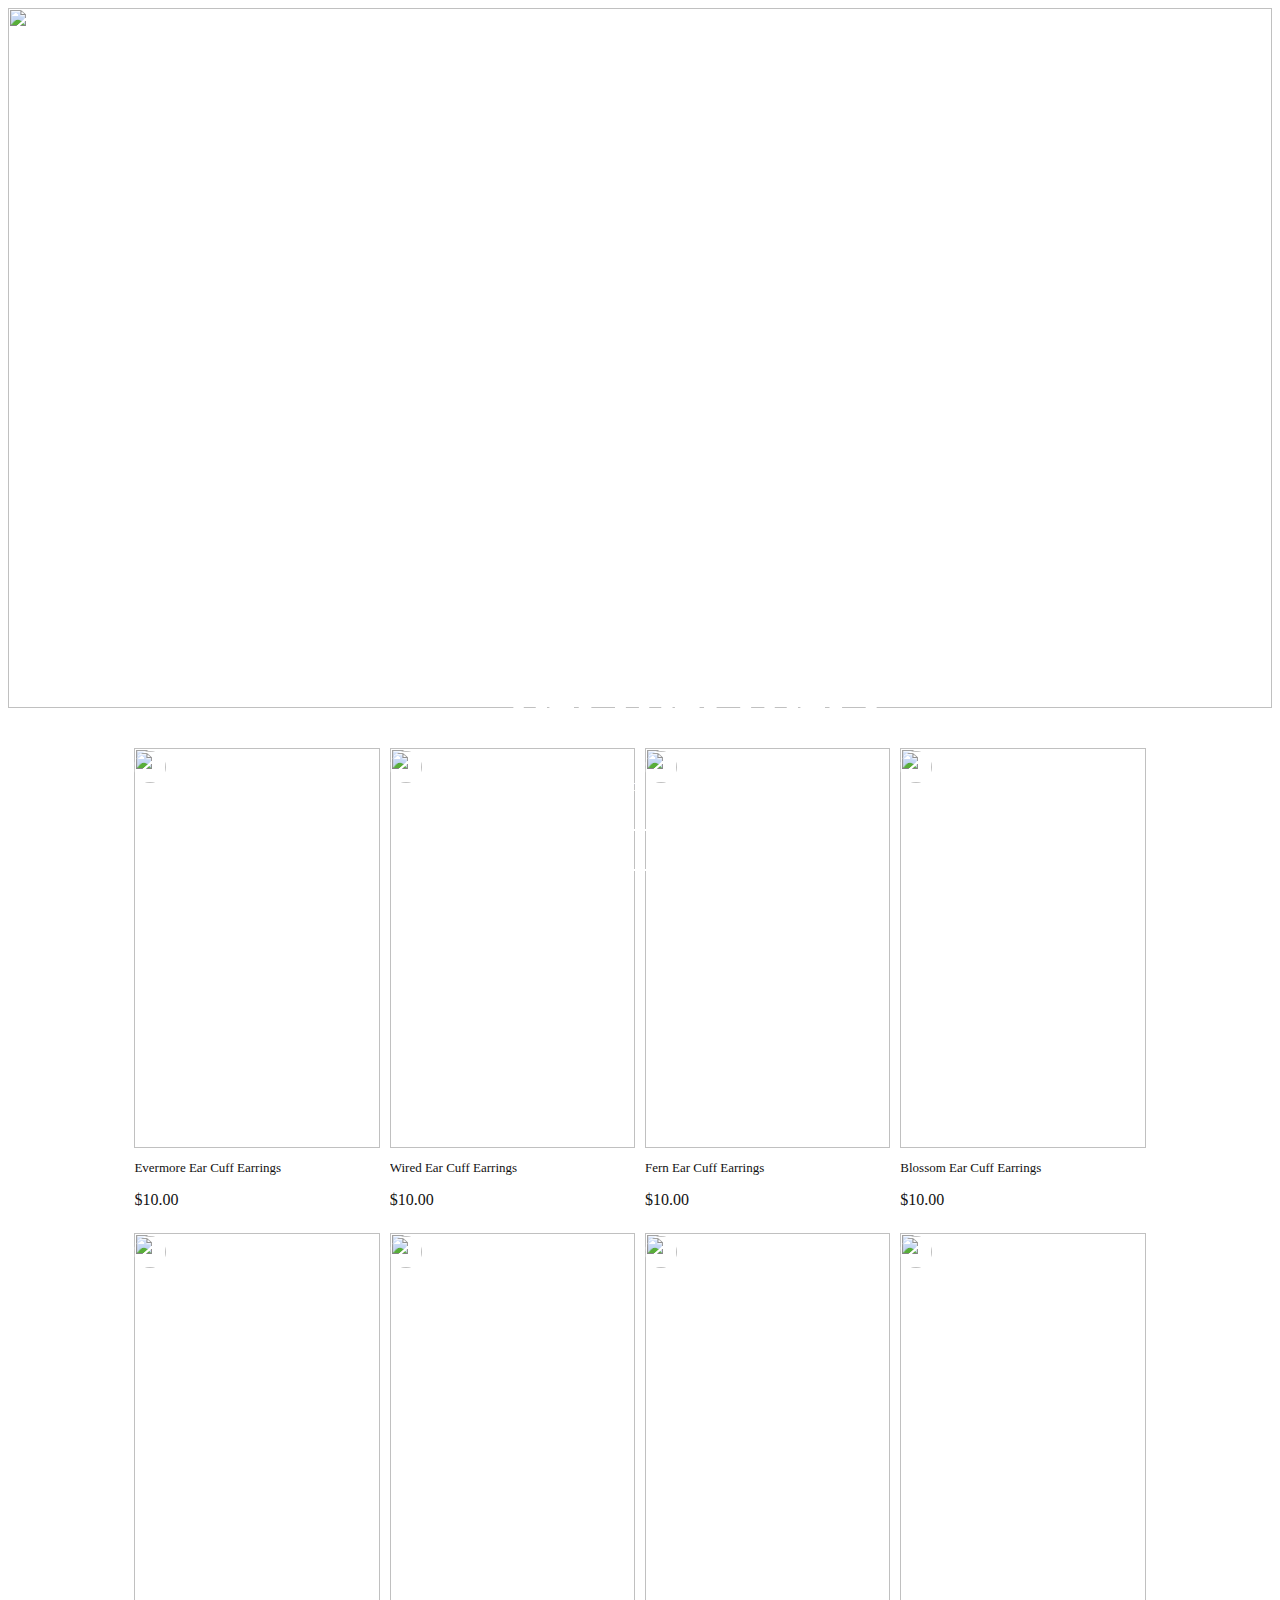
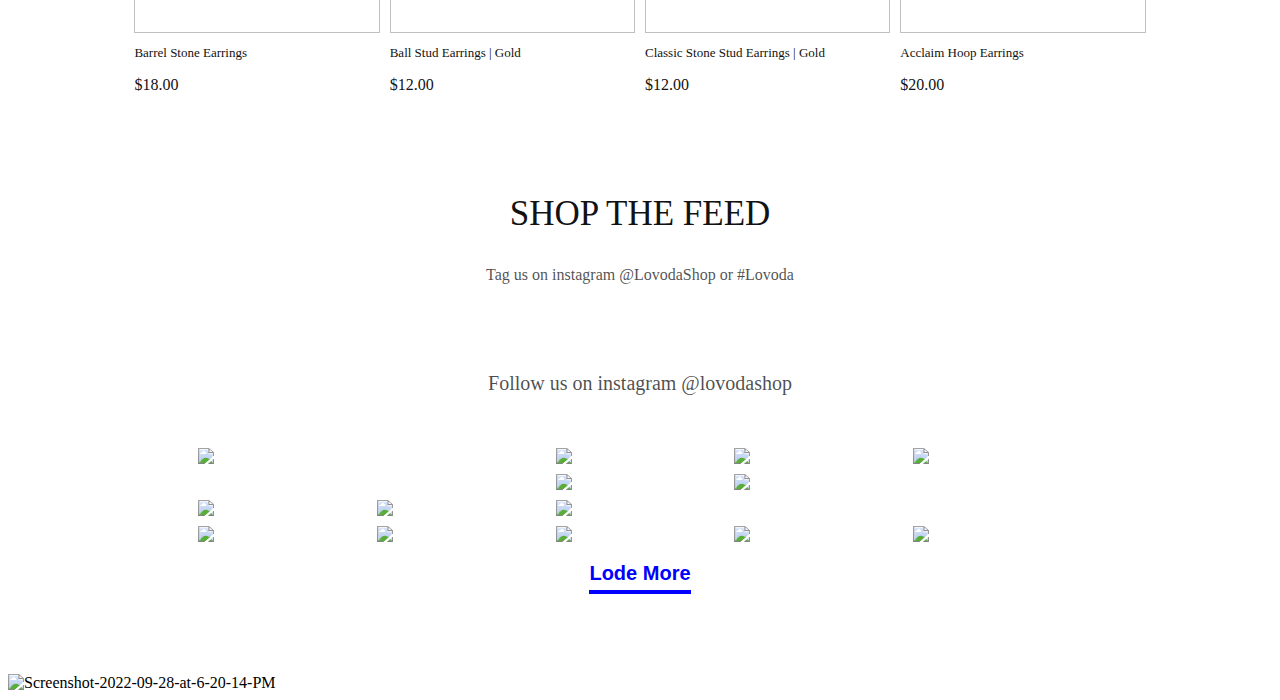
==== index.html @ 55402f84 "update my code and apend items" ====
<!DOCTYPE html>
<html lang="en">

<head>
    <meta charset="UTF-8">
    <meta http-equiv="X-UA-Compatible" content="IE=edge">
    <meta name="viewport" content="width=device-width, initial-scale=1.0">
    <title>Lovoda</title>
    <link rel="icon" type="image"
        href="//cdn.shopify.com/s/files/1/0627/7388/7215/files/Favicon_32x32.jpg?v=1650456214">

    <link rel="stylesheet" href="./style/navbar.css">
    <link rel="stylesheet" href="./style/footer.css">
    <link rel="stylesheet" href="./style/index.css">
</head>

<body>
    <div id="nav"></div>
    <div id="banner">
        <img src="https://i.ibb.co/9h1D30c/Picsart-22-09-28-21-41-57-809.png">
        <div id="img-mid">
            <h1>NEW NEW NEW</h1>
            <p>Check out the new beauties!</p>
            <div id="shopAll">
                <p>Shop All</p>
            </div>
        </div>
    </div>

    <div id="product-list"></div>

    <h1 id="shop">SHOP THE FEED</h1>
    <p id="pc">Tag us on instagram @LovodaShop or #Lovoda</p>
    <p id="fol-insta">Follow us on instagram @lovodashop</p>

    <div id="grid-img-list"></div>
    <button id="more">Lode More</button>

    <div id="foot-part"></div>

    <div id="wishlisht">
        <img src="https://i.ibb.co/MDJMW2L/Screenshot-2022-09-28-at-6-20-14-PM.png"
            alt="Screenshot-2022-09-28-at-6-20-14-PM" border="0">
    </div>
</body>

</html>
<script type="module">
    import navbar from './components/navbar.js'
    let Nav = document.getElementById('nav')
    Nav.innerHTML = navbar();

    import footer from './components/footer.js'
    let Foot = document.getElementById('foot-part')
    Foot.innerHTML = footer()
</script>
<script src="./scripts/index.js"></script>
---- style/index.css ----
* {
    box-sizing: border-box;
}

#banner {
    width: 100%;
    height: 700px;
    /* border: 1px solid red; */
}

#banner>img {
    width: 100%;
    height: 100%;
}

#img-mid {
    /* border: 1px solid red; */
    position: absolute;
    bottom: 20px;
    left: 40%;
    margin: auto;
    text-align: center;
    color: white;
}

#img-mid>h1 {
    font-size: 50px;
    font-weight: normal;
    margin-bottom: 25px;
}

#shopAll {

    /* border: 2px solid red; */
    height: 60px;
    margin: auto;
    margin-top: 25px;
    display: flex;
    justify-content: center;
    align-items: center;
}

#shopAll>p {
    border: 2px solid white;
    width: 35%;
    padding: 10px 20px;
    margin: auto;
}

#shopAll>p:hover {
    border: 4px solid white;

}
#product-list {
    width: 80%;
    margin: auto;
    display: grid;
    grid-template-columns: repeat(4, 1fr);
    grid-template-rows: auto;
    gap: 10px;
    margin-top: 40px;
}

.card:hover {
    cursor: pointer;
}

.card {
    overflow: hidden;
}

.img-box {
    height: 400px;
    overflow: hidden;
    margin-bottom: 10px;
}

.card img {
    width: 100%;
    height: 100%;
    transition: 0.5s all ease-in-out;
    overflow-y: hidden;
    object-fit: cover;
}

.card img:hover {
    transform: scale(1.05);
}

.card .heart-back {
    position: absolute;
    border-radius: 50%;
    border: none;
    background-color: white;
    height: 32px;
    width: 32px;
    margin-top: 3px;
    font-size: 20px;
    z-index: 1;
}

.card .heart-back>img {
    border-radius: 50%;
}

.card>p {
    margin-top: 15px;
    margin-bottom: 15px;
}

.card button:hover {
    cursor: pointer;
}

.prod-title {
    font-size: 13px;
    font-weight: 400;
    line-height: 17px;
    color: #121212;
}

.prod-price {
    font-size: 14x;
    font-weight: 400;
    line-height: 17px;
    color: #121212;
}

#shop {
    text-align: center;
    font-weight: normal;
    font-size: 35px;
    line-height: 52px;
    color: #121212;
    margin-top: 80px;
    margin-bottom: -60px;
}

#pc {
    text-align: center;
    margin-top: 80px;
    font-weight: 400;
    font-size: 16px;
    line-height: 29px;
    color: rgba(18, 18, 18, 0.75);
    margin-bottom: 50px;
}

#fol-insta {
    text-align: center;
    margin-top: 80px;
    font-weight: 400;
    font-size: 20px;
    line-height: 29px;
    color: rgba(18, 18, 18, 0.75);
    margin-bottom: 50px;
}

#more {
    display: block;
    margin: auto;
    text-align: center;
    font-size: 20px;
    color: blue;
    font-weight: 900;
    border: none;
    background-color: transparent;
    padding: 0 0 5px 0;
    border-bottom: 4px solid blue;
    margin-top: 20px;
    margin-bottom: 80px;
}


#grid-img-list {
    width: 70%;
    margin: auto;
}

#grid-img-list-shop-social {
    width: 50%;
    margin: auto;
}

#shop-feed-list {
    margin-bottom: 30px;
    display: grid;
    grid-template-columns: repeat(5, 1fr);
    grid-template-rows: repeat(3, auto);
    grid-template-areas:
        "A A B C D"
        "A A E F F"
        "G H I F F";
    gap: 10px;
    margin-bottom: 10px;
}

#shop-feed-list>div {
    display: grid;
    overflow: hidden;
}

#shop-feed-list>div:nth-child(1) {
    grid-area: A;
}

#shop-feed-list>div:nth-child(2) {
    grid-area: B;
}

#shop-feed-list>div:nth-child(3) {
    grid-area: C;
}

#shop-feed-list>div:nth-child(4) {
    grid-area: D;
}

#shop-feed-list>div:nth-child(5) {
    grid-area: E;
}

#shop-feed-list>div:nth-child(6) {
    grid-area: F;
}

#shop-feed-list>div:nth-child(7) {
    grid-area: G;
}

#shop-feed-list>div:nth-child(8) {
    grid-area: H;
}

#shop-feed-list>div:nth-child(9) {
    grid-area: I;
}

.grid-img {
    width: 100%;
    transition: 0.5s all ease-in-out;
    z-index: 1;
}

.grid-img:hover {
    cursor: pointer;
    transform: scale(1.05);
}
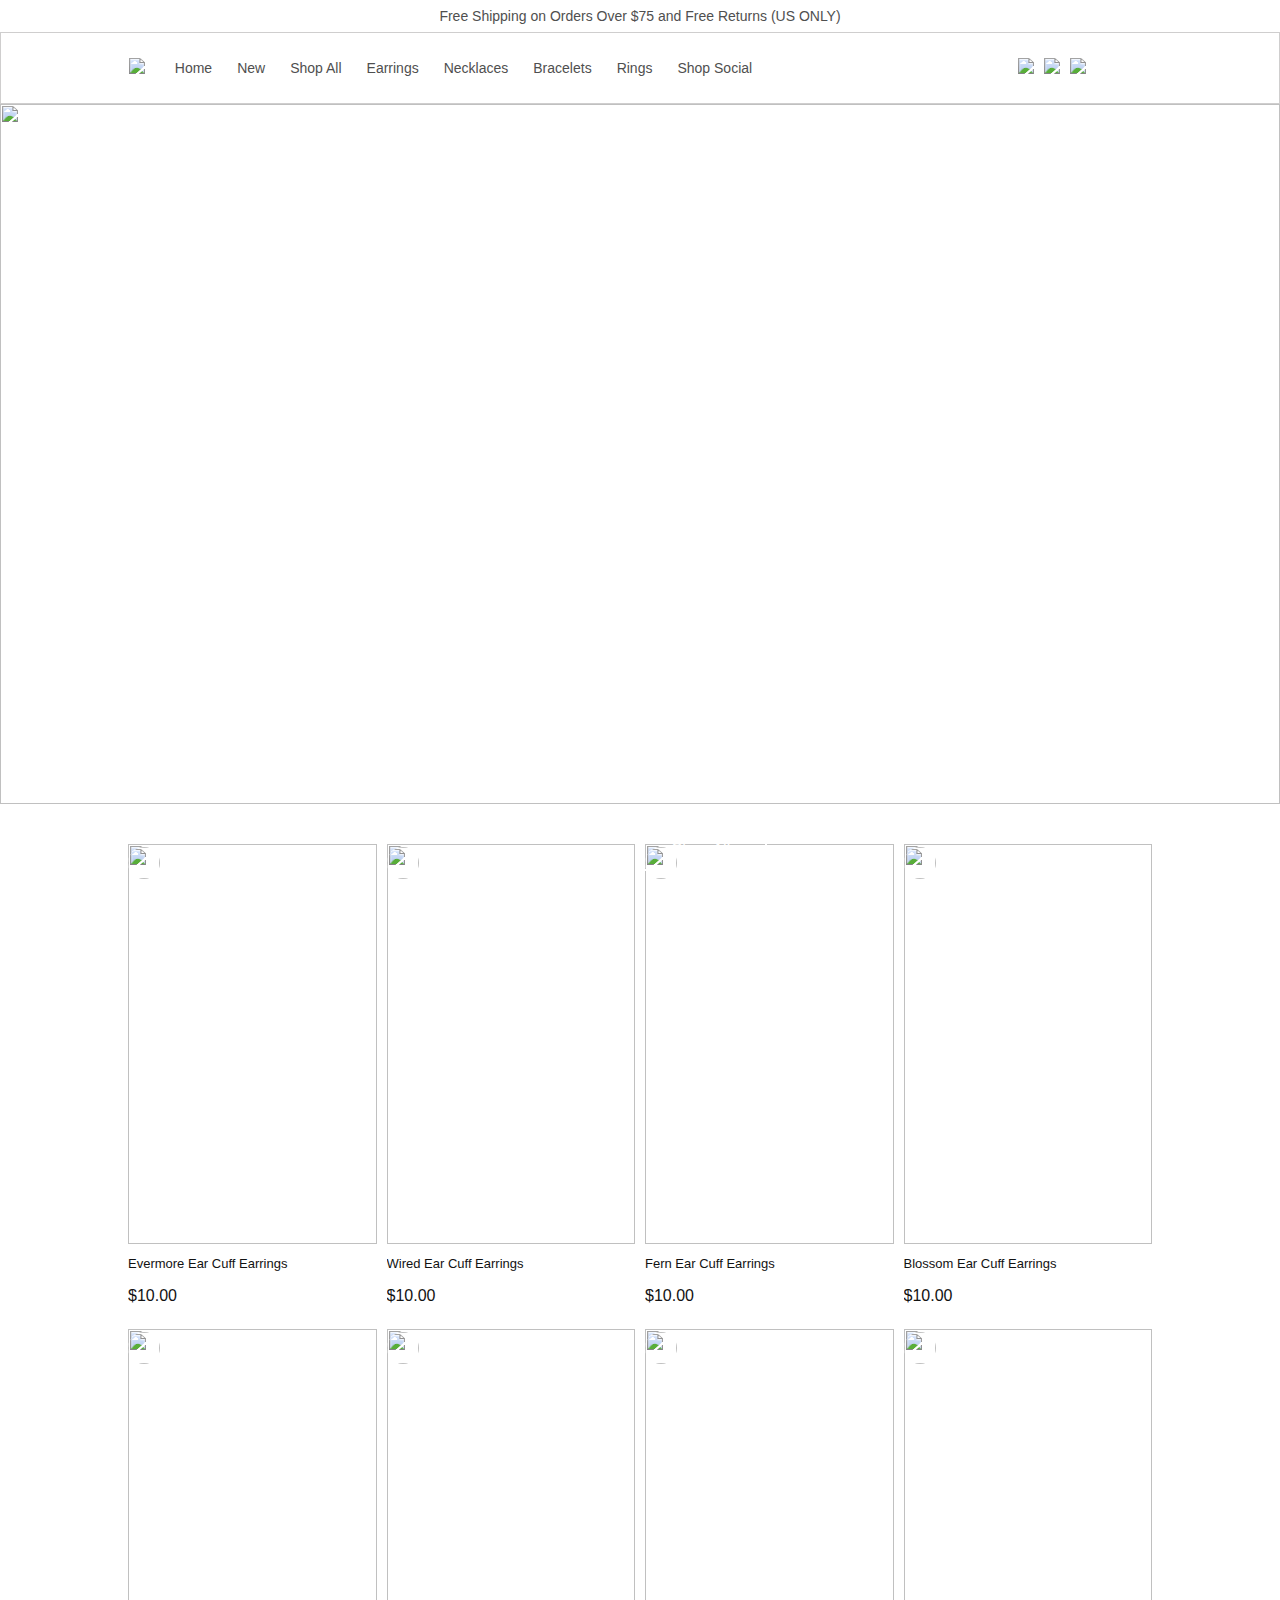
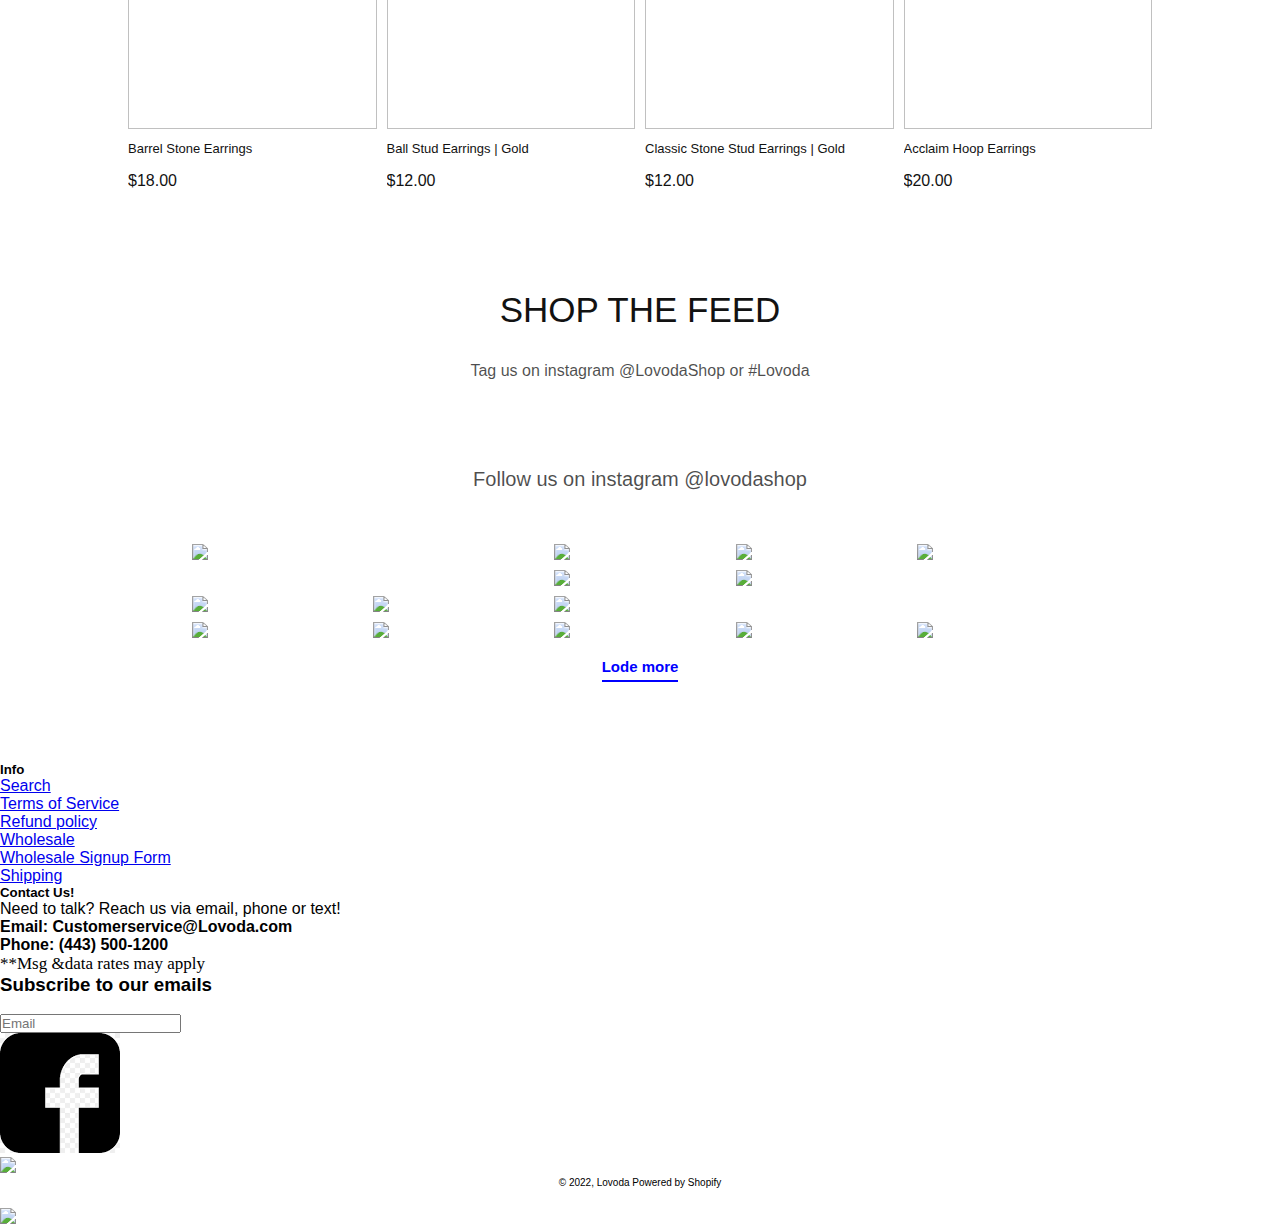
==== commit f59bca74: "some changes in code" ====
--- a/index.html
+++ b/index.html
@@ -34,13 +34,12 @@
     <p id="fol-insta">Follow us on instagram @lovodashop</p>
 
     <div id="grid-img-list"></div>
-    <button id="more">Lode More</button>
+    <button id="more">Lode more</button>
 
     <div id="foot-part"></div>
 
     <div id="wishlisht">
-        <img src="https://i.ibb.co/MDJMW2L/Screenshot-2022-09-28-at-6-20-14-PM.png"
-            alt="Screenshot-2022-09-28-at-6-20-14-PM" border="0">
+        <img src="https://i.ibb.co/MDJMW2L/Screenshot-2022-09-28-at-6-20-14-PM.png">
     </div>
 </body>
 
--- a/style/navbar.css
+++ b/style/navbar.css
@@ -0,0 +1,69 @@
+* {
+    margin: 0px;
+    padding: 0px;
+    font-family: Assistant, sans-serif;
+}
+
+#top-head {
+    padding: 8px;
+    color: #4f4f4f;
+    font-size: 14px;
+    text-align: center;
+    font-weight: normal;
+}
+
+
+#navbar {
+    border: 1px solid rgb(207, 206, 206);
+    padding: 25px 0px;
+
+}
+
+#nav-box {
+    width: 80%;
+    margin: auto;
+    display: flex;
+    /* border: 1px solid rgb(0, 100, 128); */
+}
+
+#nav-left {
+    /* border: 1px solid green; */
+    display: flex;
+    /* justify-content: center; */
+    align-items: center;
+}
+
+#nav-left>a>img {
+    width: 100px;
+    margin-right: 30px;
+}
+
+#all-a>a {
+    text-decoration: none;
+    color: #4f4f4f;
+    font-weight: 400;
+    font-size: 14px;
+}
+
+#all-a {
+    display: flex;
+    gap: 25px;
+}
+
+#all-a>a:hover {
+    text-decoration: underline;
+}
+
+#nav-right {
+    /* border: 1px solid blue; */
+    display: flex;
+    gap: 10px;
+    justify-content: center;
+    align-items: center;
+    position: relative;
+    left: 26%;
+}
+
+#nav-right>a>img {
+    width: 35px;
+}--- a/style/index.css
+++ b/style/index.css
@@ -51,6 +51,7 @@
     border: 4px solid white;
 
 }
+
 #product-list {
     width: 80%;
     margin: auto;
@@ -160,13 +161,13 @@
     display: block;
     margin: auto;
     text-align: center;
-    font-size: 20px;
+    font-size: 15px;
     color: blue;
     font-weight: 900;
     border: none;
     background-color: transparent;
     padding: 0 0 5px 0;
-    border-bottom: 4px solid blue;
+    border-bottom: 2px solid blue;
     margin-top: 20px;
     margin-bottom: 80px;
 }
